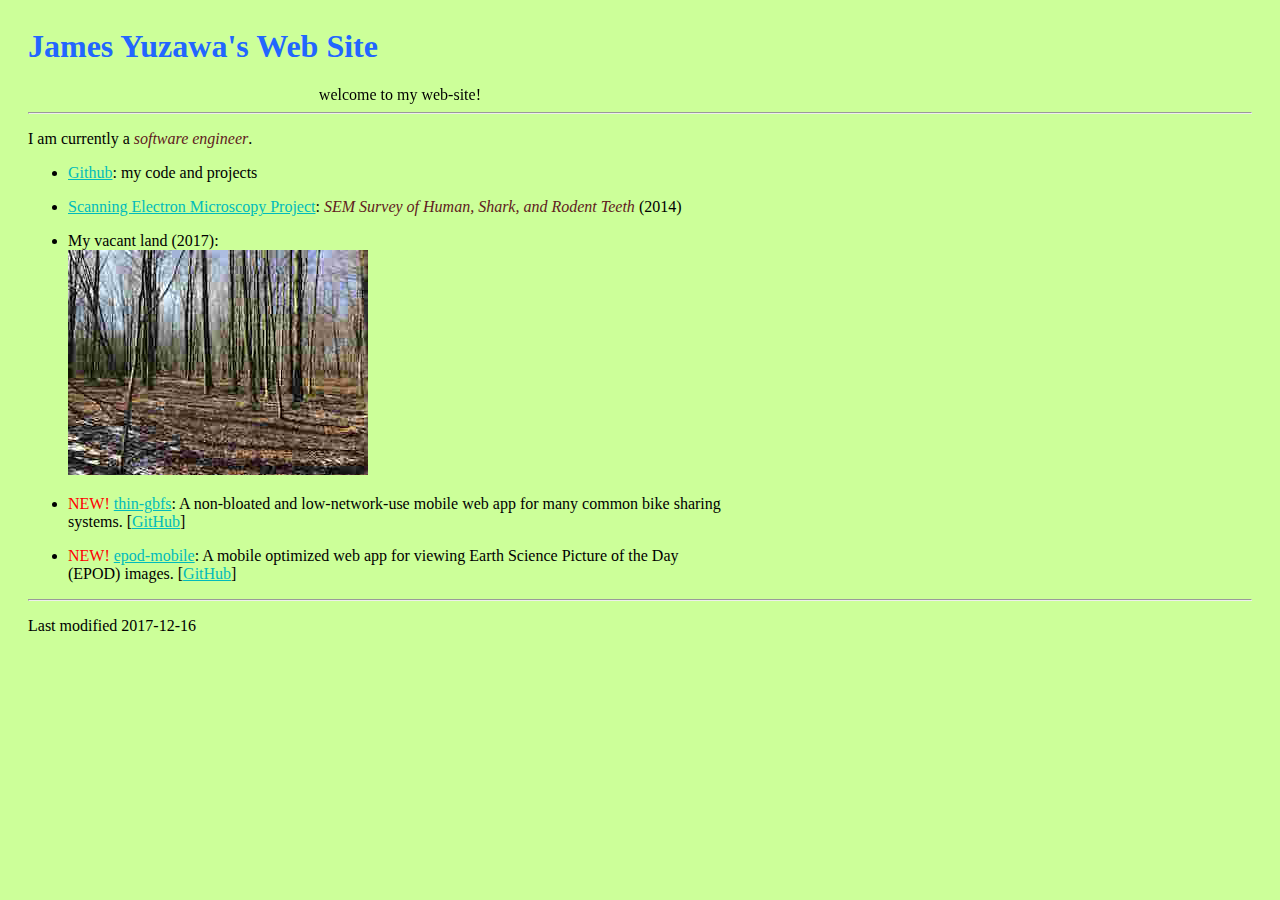
==== index.html @ 2288c3ed "inconsistent spacing" ====
<html>
<head>
    <title>James Yuzawa</title>
    <link rel="stylesheet" href="style.css">
</head>
<body>
    <h1>James Yuzawa's Web Site</h1>
    <marquee width="500" behavior="alternate">welcome to my web-site!</marquee>
    <hr>
    <p>I am currently a <var>software engineer</var>.</p>
    <ul>
        <li><a href="https://github.com/yuzawa-san">Github</a>: my code and projects</li>
        <li><a href="http://www.optics.rochester.edu/workgroups/cml/opt307/spr14/james/index.html">Scanning Electron Microscopy Project</a>: <em>SEM Survey of Human, Shark, and Rodent Teeth</em> (2014)</li>
        <li>My vacant land (2017):<br><img src='land.jpg'></li>
        <li><font color="RED" class="blink">NEW!</font> <a href="https://thin-gbfs.appspot.com/">thin-gbfs</a>: A non-bloated and low-network-use mobile web app for many common bike sharing systems. [<a href="https://github.com/yuzawa-san/thin-gbfs">GitHub</a>]
        <li><font color="RED" class="blink">NEW!</font> <a href="http://www.jyuzawa.com/epod-mobile/">epod-mobile</a>: A mobile optimized web app for viewing Earth Science Picture of the Day (EPOD) images. [<a href="https://github.com/yuzawa-san/epod-mobile">GitHub</a>]
    </ul>
    <hr>
    <p>Last modified 2017-12-16</p>
</body>
</html>
---- style.css ----
BODY {
  font-size: 12pt;
  color: black;
  background-color: #ccff99;
  padding: 20px;}

a:link {color: #00bbbb;}
a:visited {color: #00bbbb;}
a:active {color: lime;}

a:link.external {color: #44aa44;}
a:visited.external {color: #44aa44;}
a:active.external {color: lime;}

H1 {font-family: serif; color: #2266ff;}
H2 {font-family: serif; color: #2266ff;}
H3 {font-family: serif; color: #2266ff;}

P {max-width: 100ex;}

LI {margin: 16px 0px 16px 0px; max-width: 90ex;}

PRE {color: #202080;}

EM {color: #602020;}
STRONG {color: #602020;}
DFN {color: #602020;}
VAR {color: #602020;}

SAMP {color: #202080}
TT {color: #202080;}
CODE {color: #202080; white-space: pre;}

rw {font-style: italic; color: #602020;}
eqn {font-style: italic; color: 202080;}

DIV.equation {font-style: italic; color: #202080; margin: 16px 0px 16px 0px;}
DIV.equation EM {color: red;}

SPAN.equation {font-style: italic; color: #202080;}
SPAN.equation EM {color: red;}

SPAN.program {font-family: monospace;}
SPAN.rw {font-family: monospace; font-style: italic;}

.blink {
  animation: blink 1s steps(5, start) infinite;
  -webkit-animation: blink 1s steps(5, start) infinite;
}
@keyframes blink {
  to {
    visibility: hidden;
  }
}
@-webkit-keyframes blink {
  to {
    visibility: hidden;
  }
}
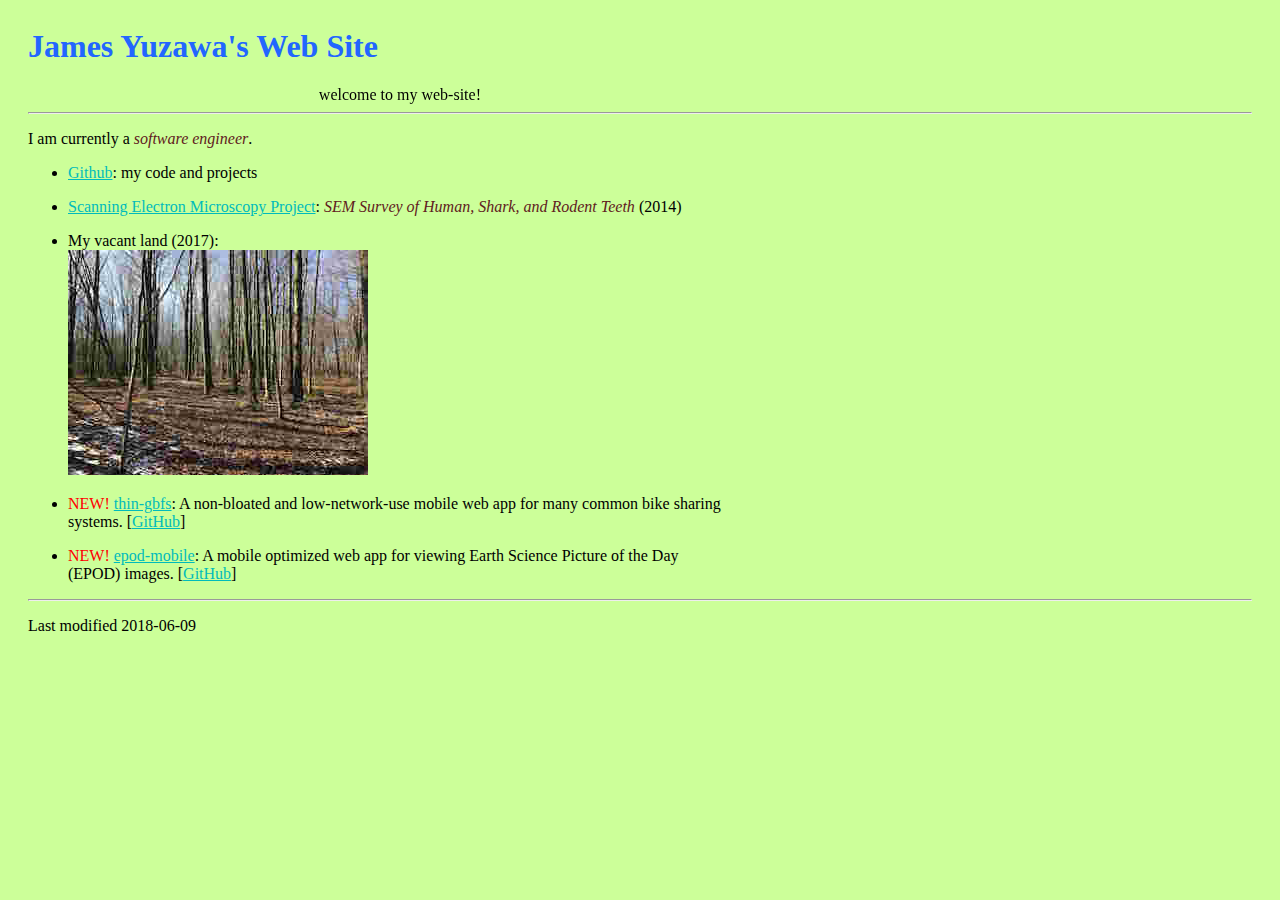
==== commit ac2f2b50: "bump date" ====
--- a/index.html
+++ b/index.html
@@ -16,6 +16,6 @@
         <li><font color="RED" class="blink">NEW!</font> <a href="http://www.jyuzawa.com/epod-mobile/">epod-mobile</a>: A mobile optimized web app for viewing Earth Science Picture of the Day (EPOD) images. [<a href="https://github.com/yuzawa-san/epod-mobile">GitHub</a>]
     </ul>
     <hr>
-    <p>Last modified 2017-12-16</p>
+    <p>Last modified 2018-06-09</p>
 </body>
 </html>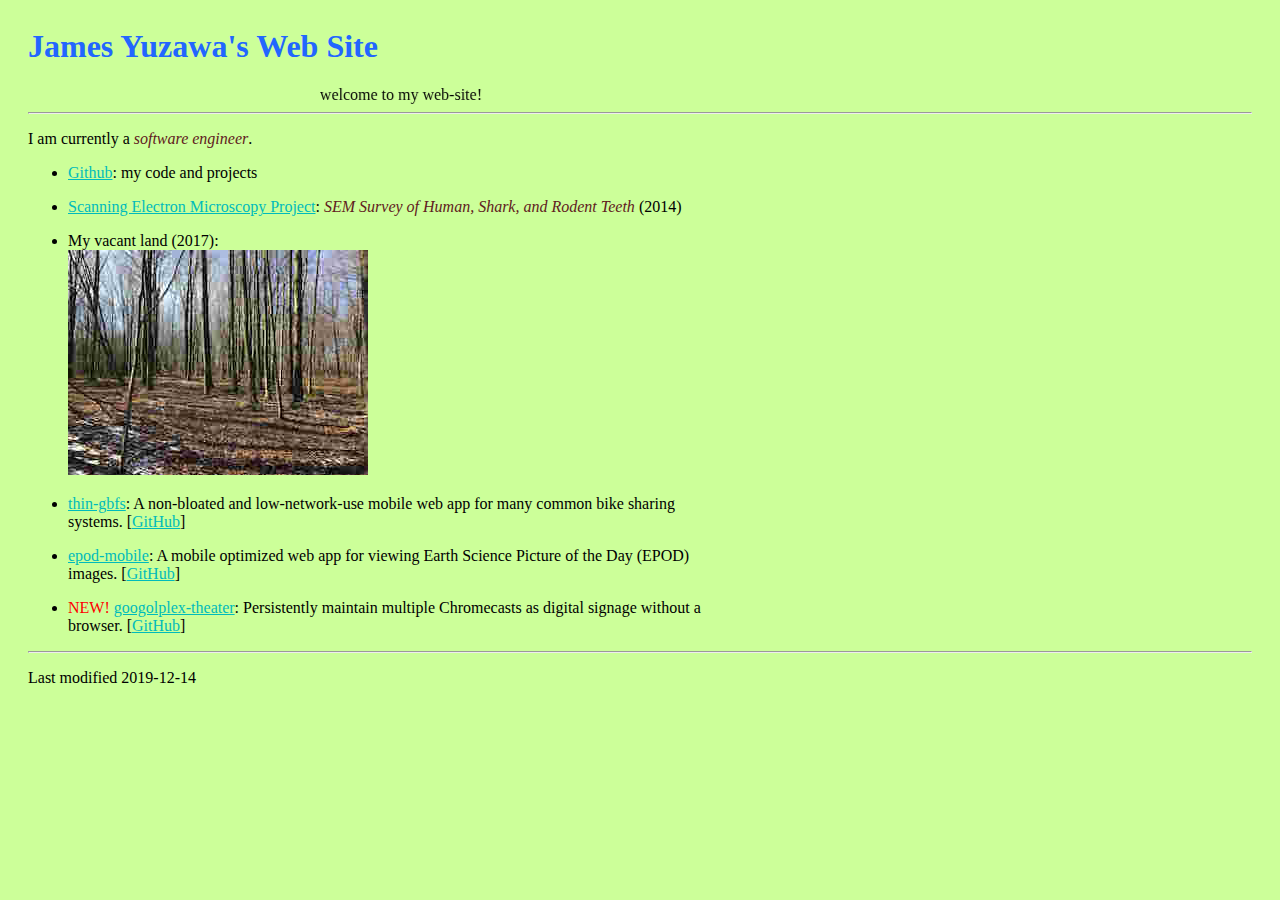
==== commit 097bad90: "googolplex-theater" ====
--- a/index.html
+++ b/index.html
@@ -12,10 +12,11 @@
         <li><a href="https://github.com/yuzawa-san">Github</a>: my code and projects</li>
         <li><a href="http://www.optics.rochester.edu/workgroups/cml/opt307/spr14/james/index.html">Scanning Electron Microscopy Project</a>: <em>SEM Survey of Human, Shark, and Rodent Teeth</em> (2014)</li>
         <li>My vacant land (2017):<br><img src='land.jpg'></li>
-        <li><font color="RED" class="blink">NEW!</font> <a href="https://thin-gbfs.appspot.com/">thin-gbfs</a>: A non-bloated and low-network-use mobile web app for many common bike sharing systems. [<a href="https://github.com/yuzawa-san/thin-gbfs">GitHub</a>]
-        <li><font color="RED" class="blink">NEW!</font> <a href="http://www.jyuzawa.com/epod-mobile/">epod-mobile</a>: A mobile optimized web app for viewing Earth Science Picture of the Day (EPOD) images. [<a href="https://github.com/yuzawa-san/epod-mobile">GitHub</a>]
+        <li><a href="https://thin-gbfs.appspot.com/">thin-gbfs</a>: A non-bloated and low-network-use mobile web app for many common bike sharing systems. [<a href="https://github.com/yuzawa-san/thin-gbfs">GitHub</a>]
+        <li><a href="http://www.jyuzawa.com/epod-mobile/">epod-mobile</a>: A mobile optimized web app for viewing Earth Science Picture of the Day (EPOD) images. [<a href="https://github.com/yuzawa-san/epod-mobile">GitHub</a>]
+        <li><font color="RED" class="blink">NEW!</font> <a href="https://github.com/yuzawa-san/googolplex-theater">googolplex-theater</a>: 	Persistently maintain multiple Chromecasts as digital signage without a browser. [<a href="https://github.com/yuzawa-san/googolplex-theater">GitHub</a>]
     </ul>
     <hr>
-    <p>Last modified 2018-06-09</p>
+    <p>Last modified 2019-12-14</p>
 </body>
 </html>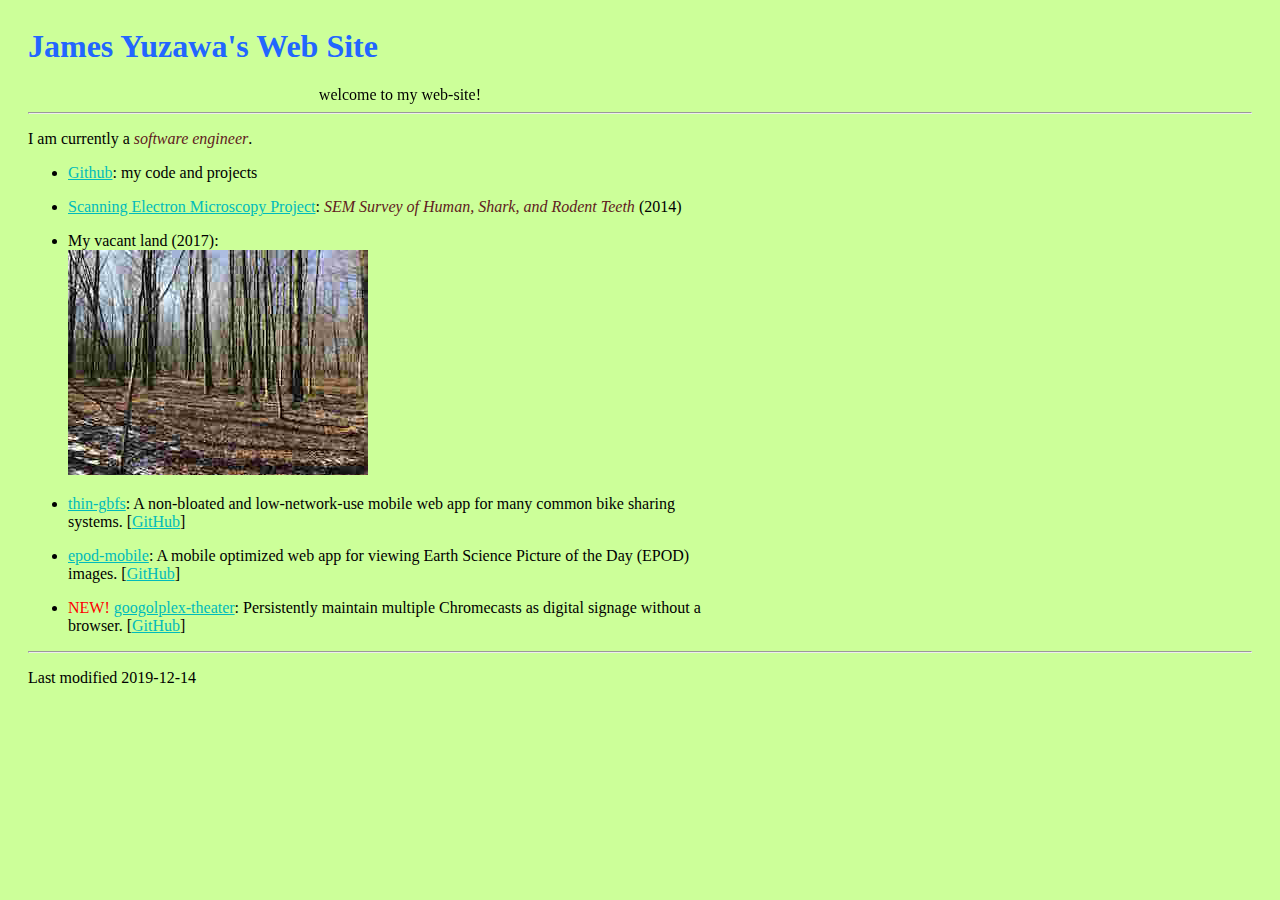
==== commit d7451abc: "tracking" ====
--- a/index.html
+++ b/index.html
@@ -2,6 +2,15 @@
 <head>
     <title>James Yuzawa</title>
     <link rel="stylesheet" href="style.css">
+    <!-- Global site tag (gtag.js) - Google Analytics -->
+    <script async src="https://www.googletagmanager.com/gtag/js?id=UA-20761074-1"></script>
+    <script>
+      window.dataLayer = window.dataLayer || [];
+      function gtag(){dataLayer.push(arguments);}
+      gtag('js', new Date());
+
+      gtag('config', 'UA-20761074-1');
+    </script>
 </head>
 <body>
     <h1>James Yuzawa's Web Site</h1>
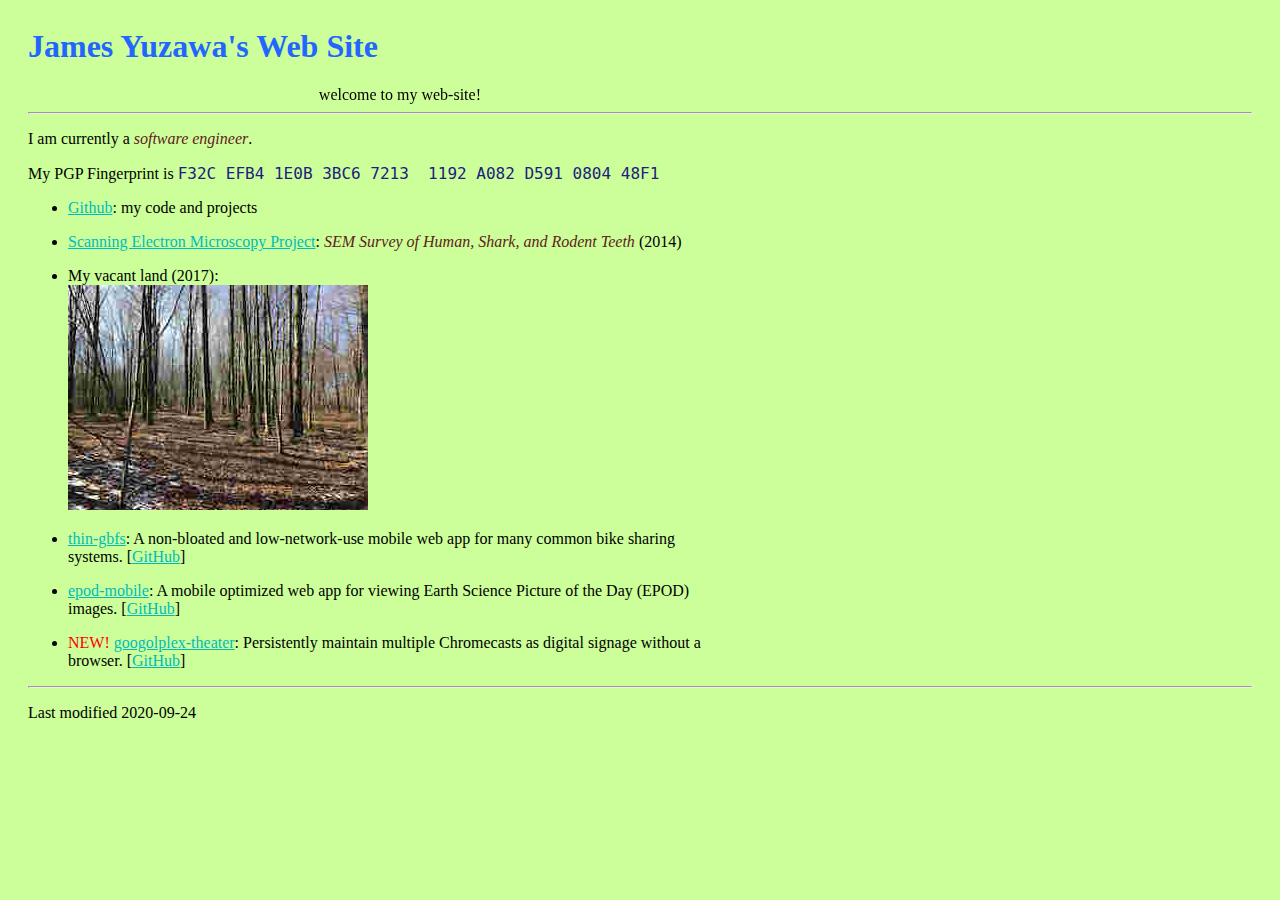
==== commit 94b2cbd4: "Update index.html" ====
--- a/index.html
+++ b/index.html
@@ -17,6 +17,7 @@
     <marquee width="500" behavior="alternate">welcome to my web-site!</marquee>
     <hr>
     <p>I am currently a <var>software engineer</var>.</p>
+    <p>My PGP Fingerprint is <code>F32C EFB4 1E0B 3BC6 7213  1192 A082 D591 0804 48F1</code></p>
     <ul>
         <li><a href="https://github.com/yuzawa-san">Github</a>: my code and projects</li>
         <li><a href="http://www.optics.rochester.edu/workgroups/cml/opt307/spr14/james/index.html">Scanning Electron Microscopy Project</a>: <em>SEM Survey of Human, Shark, and Rodent Teeth</em> (2014)</li>
@@ -26,6 +27,6 @@
         <li><font color="RED" class="blink">NEW!</font> <a href="https://github.com/yuzawa-san/googolplex-theater">googolplex-theater</a>: 	Persistently maintain multiple Chromecasts as digital signage without a browser. [<a href="https://github.com/yuzawa-san/googolplex-theater">GitHub</a>]
     </ul>
     <hr>
-    <p>Last modified 2019-12-14</p>
+    <p>Last modified 2020-09-24</p>
 </body>
 </html>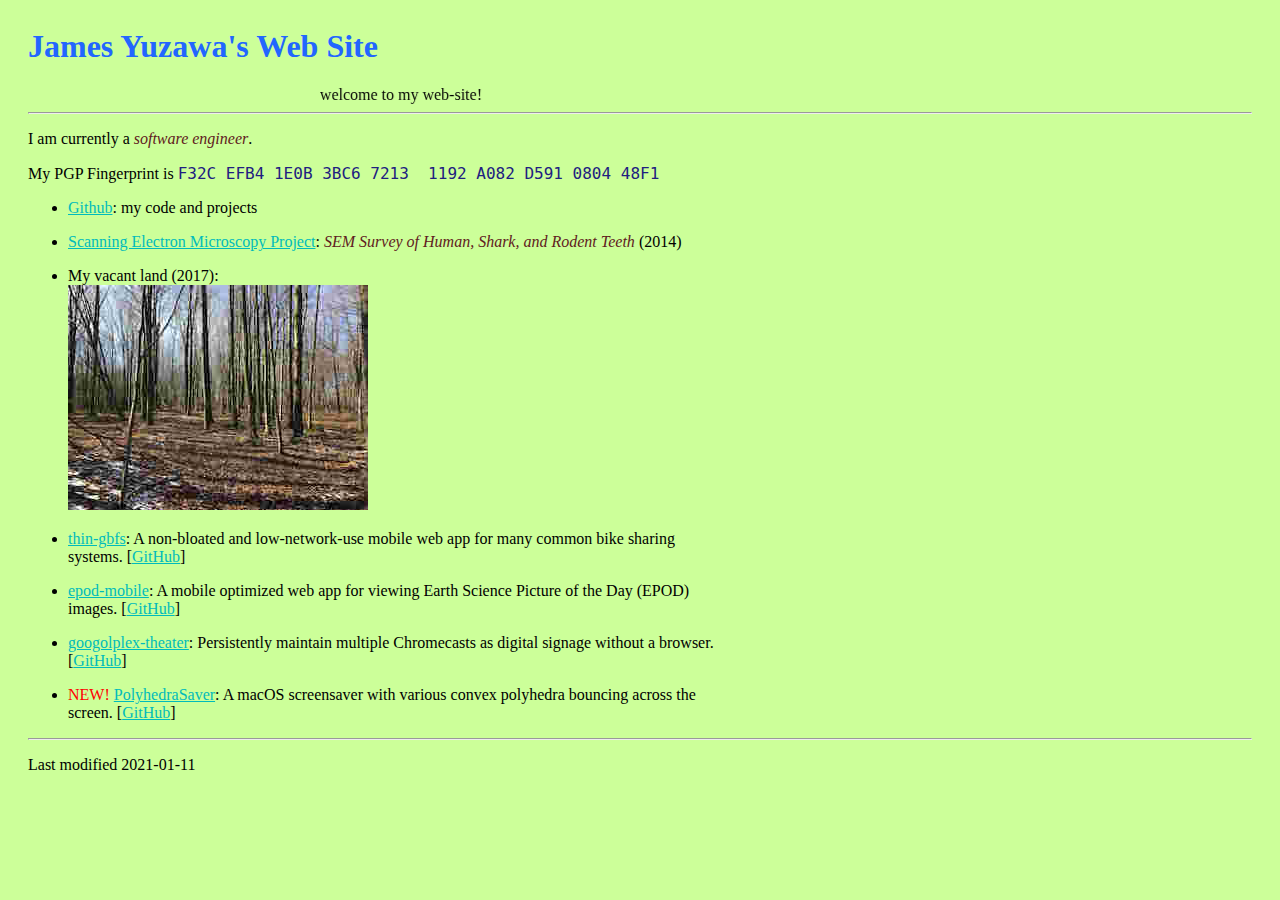
==== commit 0a8cf1a1: "Update index.html" ====
--- a/index.html
+++ b/index.html
@@ -24,9 +24,10 @@
         <li>My vacant land (2017):<br><img src='land.jpg'></li>
         <li><a href="https://thin-gbfs.appspot.com/">thin-gbfs</a>: A non-bloated and low-network-use mobile web app for many common bike sharing systems. [<a href="https://github.com/yuzawa-san/thin-gbfs">GitHub</a>]
         <li><a href="http://www.jyuzawa.com/epod-mobile/">epod-mobile</a>: A mobile optimized web app for viewing Earth Science Picture of the Day (EPOD) images. [<a href="https://github.com/yuzawa-san/epod-mobile">GitHub</a>]
-        <li><font color="RED" class="blink">NEW!</font> <a href="https://github.com/yuzawa-san/googolplex-theater">googolplex-theater</a>: 	Persistently maintain multiple Chromecasts as digital signage without a browser. [<a href="https://github.com/yuzawa-san/googolplex-theater">GitHub</a>]
+        <li><a href="https://github.com/yuzawa-san/googolplex-theater">googolplex-theater</a>: Persistently maintain multiple Chromecasts as digital signage without a browser. [<a href="https://github.com/yuzawa-san/googolplex-theater">GitHub</a>]
+        <li><font color="RED" class="blink">NEW!</font> <a href="https://github.com/yuzawa-san/PolyhedraSaver">PolyhedraSaver</a>: A macOS screensaver with various convex polyhedra bouncing across the screen. [<a href="https://github.com/yuzawa-san/PolyhedraSaver">GitHub</a>]
     </ul>
     <hr>
-    <p>Last modified 2020-09-24</p>
+    <p>Last modified 2021-01-11</p>
 </body>
 </html>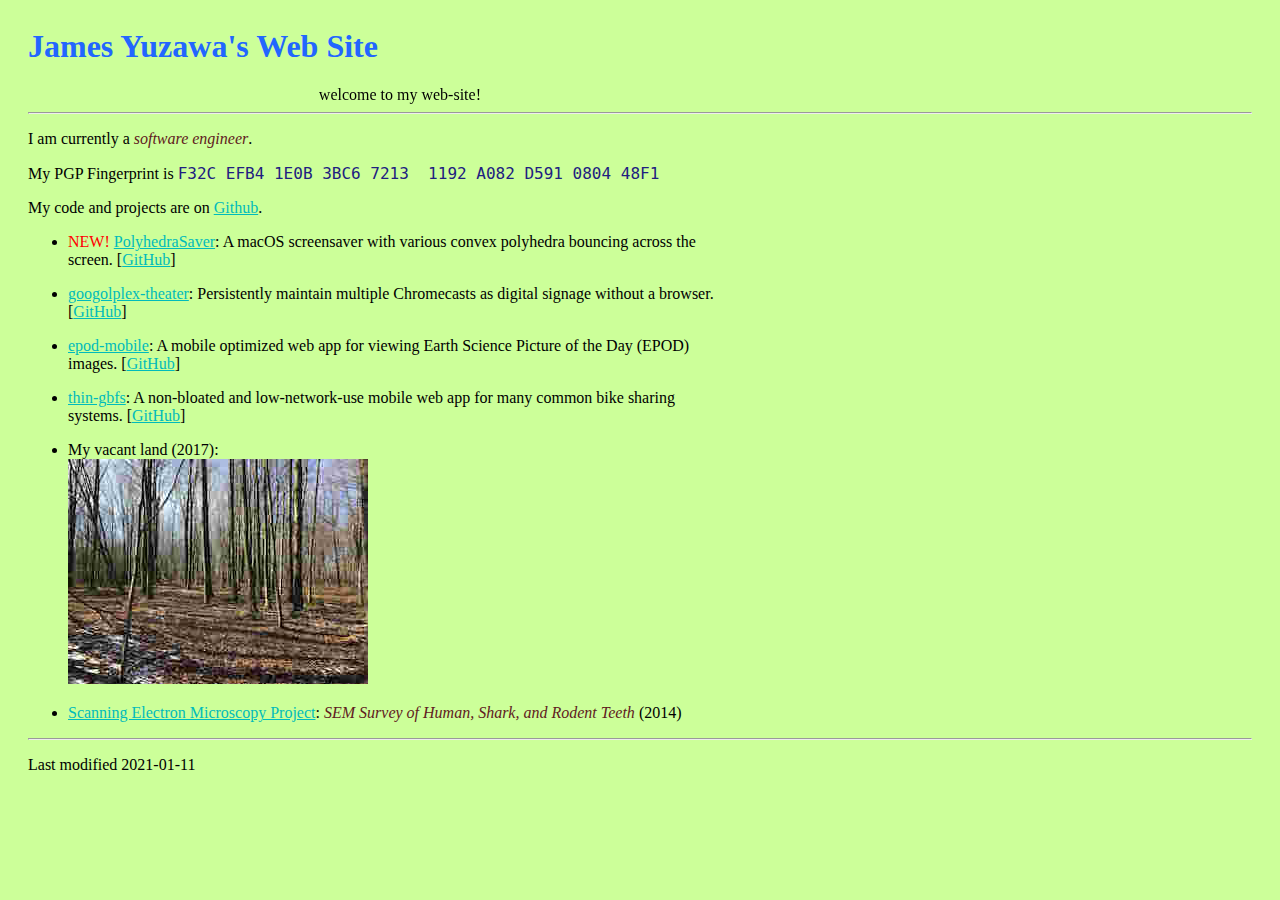
==== commit 2bb12b89: "flip ordering" ====
--- a/index.html
+++ b/index.html
@@ -18,14 +18,14 @@
     <hr>
     <p>I am currently a <var>software engineer</var>.</p>
     <p>My PGP Fingerprint is <code>F32C EFB4 1E0B 3BC6 7213  1192 A082 D591 0804 48F1</code></p>
+    <p>My code and projects are on <a href="https://github.com/yuzawa-san">Github</a>.</p>
     <ul>
-        <li><a href="https://github.com/yuzawa-san">Github</a>: my code and projects</li>
+        <li><font color="RED" class="blink">NEW!</font> <a href="https://github.com/yuzawa-san/PolyhedraSaver">PolyhedraSaver</a>: A macOS screensaver with various convex polyhedra bouncing across the screen. [<a href="https://github.com/yuzawa-san/PolyhedraSaver">GitHub</a>]
+        <li><a href="https://github.com/yuzawa-san/googolplex-theater">googolplex-theater</a>: Persistently maintain multiple Chromecasts as digital signage without a browser. [<a href="https://github.com/yuzawa-san/googolplex-theater">GitHub</a>]
+        <li><a href="http://www.jyuzawa.com/epod-mobile/">epod-mobile</a>: A mobile optimized web app for viewing Earth Science Picture of the Day (EPOD) images. [<a href="https://github.com/yuzawa-san/epod-mobile">GitHub</a>]
+        <li><a href="https://thin-gbfs.appspot.com/">thin-gbfs</a>: A non-bloated and low-network-use mobile web app for many common bike sharing systems. [<a href="https://github.com/yuzawa-san/thin-gbfs">GitHub</a>]
+        <li>My vacant land (2017):<br><img src='land.jpg'></li>
         <li><a href="http://www.optics.rochester.edu/workgroups/cml/opt307/spr14/james/index.html">Scanning Electron Microscopy Project</a>: <em>SEM Survey of Human, Shark, and Rodent Teeth</em> (2014)</li>
-        <li>My vacant land (2017):<br><img src='land.jpg'></li>
-        <li><a href="https://thin-gbfs.appspot.com/">thin-gbfs</a>: A non-bloated and low-network-use mobile web app for many common bike sharing systems. [<a href="https://github.com/yuzawa-san/thin-gbfs">GitHub</a>]
-        <li><a href="http://www.jyuzawa.com/epod-mobile/">epod-mobile</a>: A mobile optimized web app for viewing Earth Science Picture of the Day (EPOD) images. [<a href="https://github.com/yuzawa-san/epod-mobile">GitHub</a>]
-        <li><a href="https://github.com/yuzawa-san/googolplex-theater">googolplex-theater</a>: Persistently maintain multiple Chromecasts as digital signage without a browser. [<a href="https://github.com/yuzawa-san/googolplex-theater">GitHub</a>]
-        <li><font color="RED" class="blink">NEW!</font> <a href="https://github.com/yuzawa-san/PolyhedraSaver">PolyhedraSaver</a>: A macOS screensaver with various convex polyhedra bouncing across the screen. [<a href="https://github.com/yuzawa-san/PolyhedraSaver">GitHub</a>]
     </ul>
     <hr>
     <p>Last modified 2021-01-11</p>
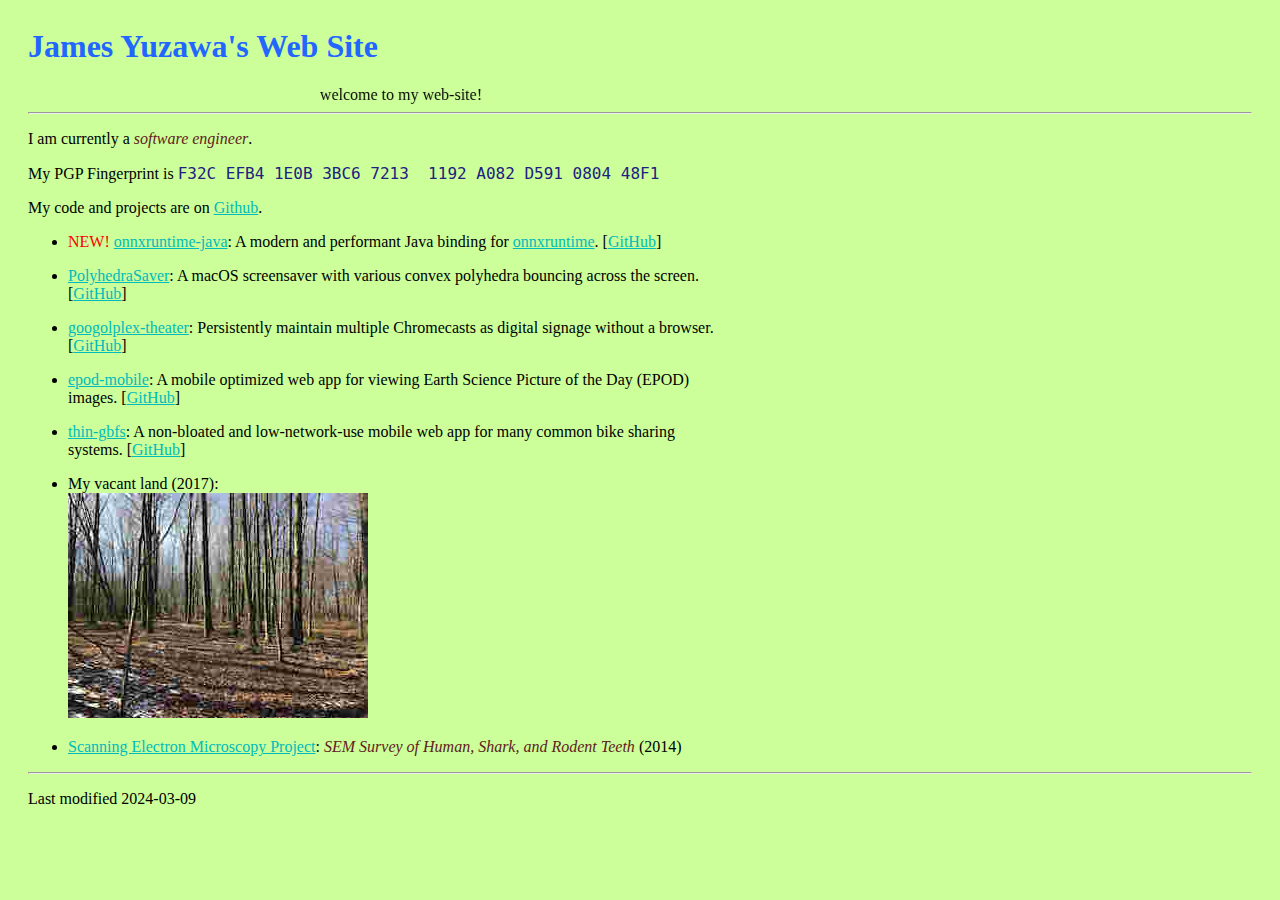
==== commit 5c45a3e7: "Update index.html" ====
--- a/index.html
+++ b/index.html
@@ -20,7 +20,8 @@
     <p>My PGP Fingerprint is <code>F32C EFB4 1E0B 3BC6 7213  1192 A082 D591 0804 48F1</code></p>
     <p>My code and projects are on <a href="https://github.com/yuzawa-san">Github</a>.</p>
     <ul>
-        <li><font color="RED" class="blink">NEW!</font> <a href="https://github.com/yuzawa-san/PolyhedraSaver">PolyhedraSaver</a>: A macOS screensaver with various convex polyhedra bouncing across the screen. [<a href="https://github.com/yuzawa-san/PolyhedraSaver">GitHub</a>]
+        <li><font color="RED" class="blink">NEW!</font> <a href="https://github.com/yuzawa-san/onnxruntime-java">onnxruntime-java</a>: A modern and performant Java binding for <a href="https://github.com/microsoft/onnxruntime/">onnxruntime</a>. [<a href="https://github.com/yuzawa-san/onnxruntime-java">GitHub</a>]
+        <li><a href="https://github.com/yuzawa-san/PolyhedraSaver">PolyhedraSaver</a>: A macOS screensaver with various convex polyhedra bouncing across the screen. [<a href="https://github.com/yuzawa-san/PolyhedraSaver">GitHub</a>]
         <li><a href="https://github.com/yuzawa-san/googolplex-theater">googolplex-theater</a>: Persistently maintain multiple Chromecasts as digital signage without a browser. [<a href="https://github.com/yuzawa-san/googolplex-theater">GitHub</a>]
         <li><a href="http://www.jyuzawa.com/epod-mobile/">epod-mobile</a>: A mobile optimized web app for viewing Earth Science Picture of the Day (EPOD) images. [<a href="https://github.com/yuzawa-san/epod-mobile">GitHub</a>]
         <li><a href="https://thin-gbfs.appspot.com/">thin-gbfs</a>: A non-bloated and low-network-use mobile web app for many common bike sharing systems. [<a href="https://github.com/yuzawa-san/thin-gbfs">GitHub</a>]
@@ -28,6 +29,6 @@
         <li><a href="http://www.optics.rochester.edu/workgroups/cml/opt307/spr14/james/index.html">Scanning Electron Microscopy Project</a>: <em>SEM Survey of Human, Shark, and Rodent Teeth</em> (2014)</li>
     </ul>
     <hr>
-    <p>Last modified 2021-01-11</p>
+    <p>Last modified 2024-03-09</p>
 </body>
 </html>